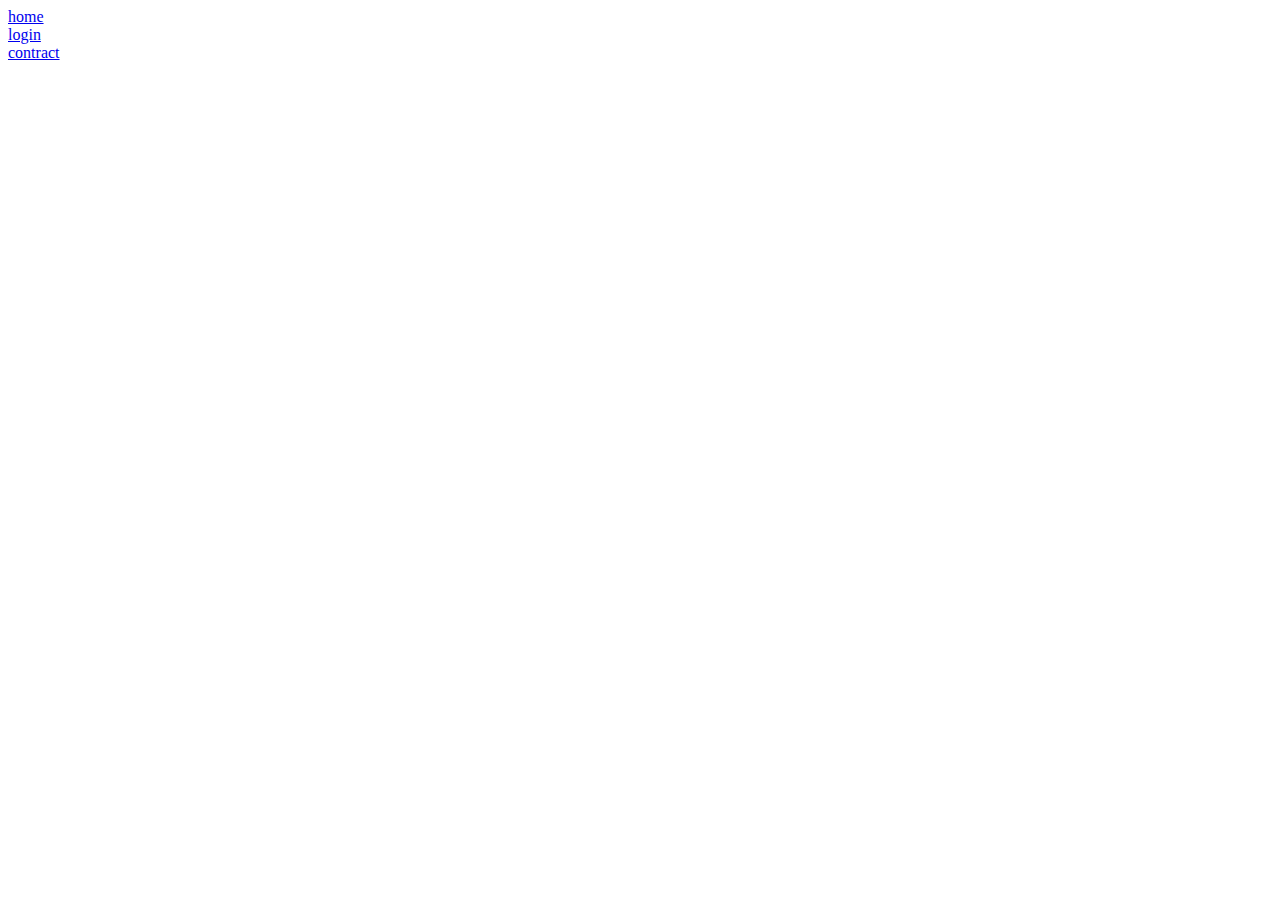
==== NEAR API Js/index.html @ 5026da23 "primer commit" ====
<!DOCTYPE html>
<html lang="en">
  <head>
    <meta charset="UTF-8" />
    <meta http-equiv="X-UA-Compatible" content="IE=edge" />
    <meta name="viewport" content="width=device-width, initial-scale=1.0" />
    <title>NEAR-powered Frontend</title>
  </head>
  <body>
    <nav>
      <div><a href="index.html">home</a></div>
      <div><a href="login.html">login</a></div>
      <div><a href="contract.html">contract</a></div>
    </nav>
  </body>
</html>
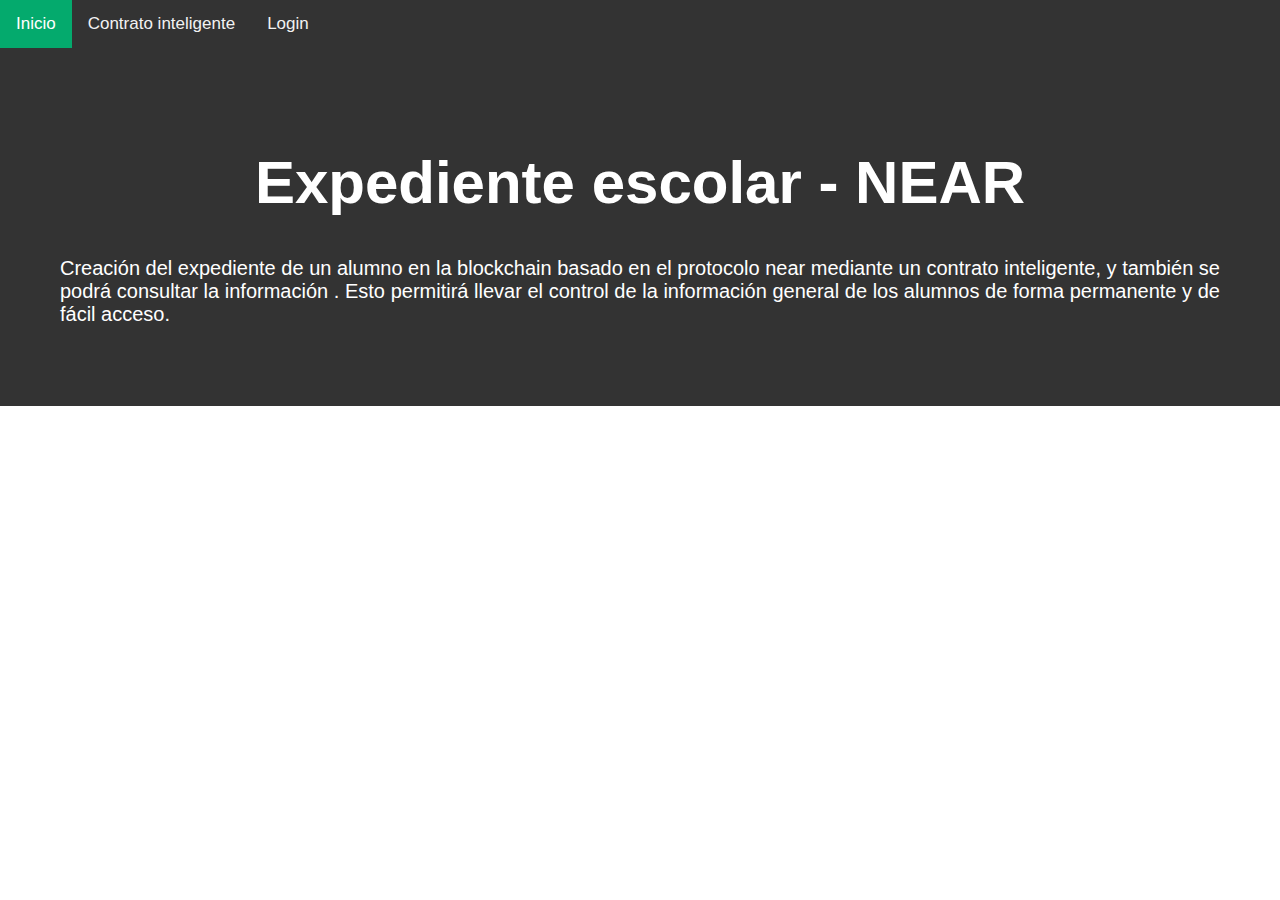
==== commit 53485d32: "limpieza de codigo y agregar estilos" ====
--- a/NEAR API Js/index.html
+++ b/NEAR API Js/index.html
@@ -4,13 +4,18 @@
     <meta charset="UTF-8" />
     <meta http-equiv="X-UA-Compatible" content="IE=edge" />
     <meta name="viewport" content="width=device-width, initial-scale=1.0" />
-    <title>NEAR-powered Frontend</title>
+    <title>Expediente</title>
+    <link rel="stylesheet" href="./src/css/styles.css">
   </head>
   <body>
-    <nav>
-      <div><a href="index.html">home</a></div>
-      <div><a href="login.html">login</a></div>
-      <div><a href="contract.html">contract</a></div>
-    </nav>
+    <div class="topnav">
+      <a class="active" href="index.html">Inicio</a>
+      <a href="contract.html">Contrato inteligente</a>
+      <a href="login.html">Login</a>
+    </div>
+    <div class="header">
+      <h1>Expediente escolar - NEAR</h1>
+      <p>Creación del expediente de un alumno en la blockchain basado en el protocolo near mediante un contrato inteligente, y también se podrá consultar la información . Esto permitirá llevar el control de la información general de los alumnos de forma permanente y de fácil acceso.</p>
+    </div>
   </body>
 </html>
--- a/NEAR API Js/src/css/styles.css
+++ b/NEAR API Js/src/css/styles.css
@@ -0,0 +1,143 @@
+body {
+    margin: 0;
+    font-family: Arial, Helvetica, sans-serif;
+  }
+  
+  .topnav {
+    overflow: hidden;
+    background-color: #333;
+  }
+  
+  .topnav a {
+    float: left;
+    color: #f2f2f2;
+    text-align: center;
+    padding: 14px 16px;
+    text-decoration: none;
+    font-size: 17px;
+  }
+  
+  .topnav a:hover {
+    background-color: #ddd;
+    color: black;
+  }
+  
+  .topnav a.active {
+    background-color: #04AA6D;
+    color: white;
+  }
+
+
+  /*FLEXBOX DE LOS BUSCADORES */
+
+  .buscadores-box{
+    display: flex;
+    flex-direction: column;
+    justify-content: space-between;
+    justify-items: center;
+    /*height: 450px;*/
+    margin-top: 20px;
+    margin-bottom: 20px;
+  }
+
+  .buscadores-items {
+    display: flex;
+    flex-direction: column;
+    justify-content: center;
+    justify-items: center;
+
+    width: 20%;
+    
+  }
+
+  .margin-top-bottom {
+    margin-top: 5px;
+    margin-bottom: 5px;
+  }
+
+  /* formato de form */
+
+  .input-text {
+    width: 100%;
+    padding: 12px 20px;
+    margin: 8px 0;
+    display: inline-block;
+    border: 1px solid #ccc;
+    border-radius: 4px;
+    box-sizing: border-box;
+  }
+  
+  .form-crear-btn {
+    width: 100%;
+    background-color: #4CAF50;
+    color: white;
+    padding: 14px 20px;
+    margin: 8px 0;
+    border: none;
+    border-radius: 4px;
+    cursor: pointer;
+  }
+  
+  .form-crear-btn:hover {
+    background-color: #45a049;
+  }
+  
+  .form-div {
+    border-radius: 5px;
+    background-color: #f2f2f2;
+    padding: 20px;
+    /*width: 50%;*/
+  }
+
+
+  /* HEADER */
+
+  
+  
+  /* Header/Logo Title */
+  .header {
+    padding: 60px;
+    text-align: center;
+    background: #333;
+    color: white;
+    font-size: 30px;
+    font-family: Arial;
+    margin: 0;
+  }
+
+  .header>p{
+    font-size: 20px;
+    text-align: justify;
+  }
+
+  /* .container { 
+    overflow:auto; 
+    width: 100%; 
+  } 
+  
+  .buscadores-box, .form-div { 
+    width: 40%; 
+    
+    padding: 1em; 
+    background: white; 
+  } 
+  
+  .buscadores-box  { float:left;  }
+  .form-div { float:right; }  */
+
+
+  /*DIVISOR DE FLEX */
+
+  .container-flex {
+    display: flex;
+  }
+
+  .left-half {
+    flex: 1;
+    padding: 1rem;
+  }
+  
+  .right-half {
+    flex: 1;
+    padding: 1rem;
+  }